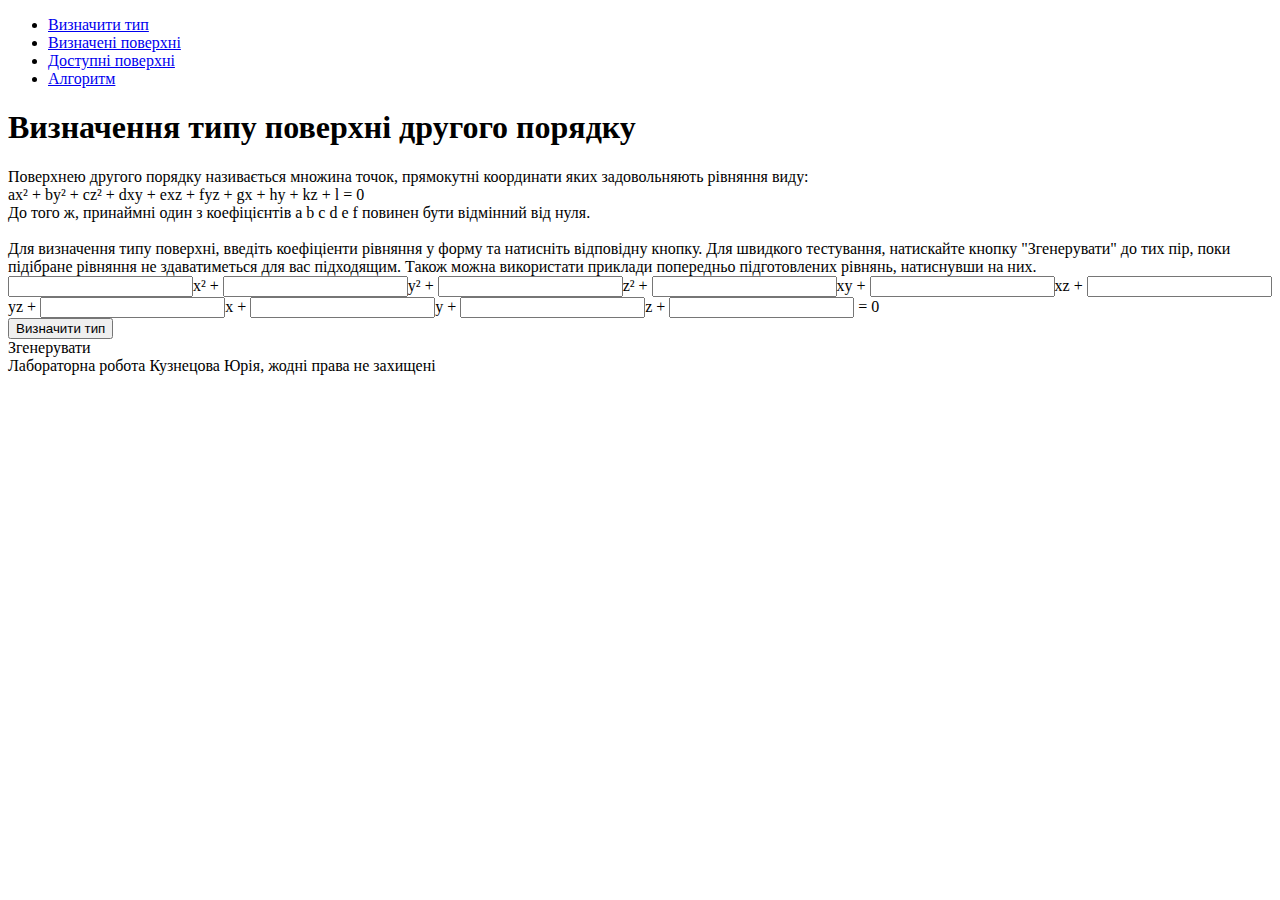
==== src/main/resources/templates/surface/index.html @ 7545c31f "Move html pages to surface directory" ====
<!DOCTYPE html>
<html xmlns:th="http://www.thymeleaf.org">
<head>
    <meta charset="UTF-8">
    <meta http-equiv="X-UA-Compatible" content="IE=edge">
    <meta name="viewport" content="width=device-width, initial-scale=1.0">
    <link rel="stylesheet" th:href="@{/css/index.css}">
    <title>Головна</title>
</head>
<body>
    <div class="wrapper">
        <nav class="nav">
            <div class="container">
                <ul class="nav__list">
                    <li><a href="/surface" class="nav__link active">Визначити тип</a></li>
                    <li><a href="/surface/results" class="nav__link">Визначені поверхні</a></li>
                    <li><a href="/surface/available" class="nav__link">Доступні поверхні</a></li>
                    <li><a href="/surface/algorithm" class="nav__link">Алгоритм</a></li>
                </ul>
            </div>
        </nav>
        <main>
            <div class="container">
                <h1 class="title">Визначення типу поверхні другого порядку</h1>
                <div class="description">
                    Поверхнею другого порядку називається множина точок, прямокутні координати яких задовольняють рівняння виду:<br>
                    <span class="strong">
                        <span class="coef">a</span>x² + 
                        <span class="coef">b</span>y² + 
                        <span class="coef">c</span>z² + 
                        <span class="coef">d</span>xy + 
                        <span class="coef">e</span>xz + 
                        <span class="coef">f</span>yz + 
                        gx + hy + kz + l = 0
                    </span><br>
                    До того ж, принаймні один з коефіцієнтів 
                    <span class="coef">a</span>
                    <span class="coef">b</span>
                    <span class="coef">c</span>
                    <span class="coef">d</span>
                    <span class="coef">e</span>
                    <span class="coef">f</span>
                    повинен бути відмінний від нуля. <br><br>
                    Для визначення типу поверхні, введіть коефіціенти рівняння у форму та натисніть відповідну кнопку. 
                    Для швидкого тестування, натискайте кнопку "Згенерувати" до тих пір, поки підібране рівняння не здаватиметься для вас підходящим. 
                    Також можна використати приклади попередньо підготовлених рівнянь, натиснувши на них.
                </div>
                <form action="/surface/result" method="post" class="form" name="equation">
                    <input name="a11" type="number" step="any"/>x² +
                    <input name="a22" type="number" step="any"/>y² +
                    <input name="a33" type="number" step="any"/>z² +
                    <input name="a12" type="number" step="any"/>xy +
                    <input name="a13" type="number" step="any"/>xz +
                    <input name="a23" type="number" step="any"/>yz +
                    <input name="a14" type="number" step="any"/>x +
                    <input name="a24" type="number" step="any"/>y +
                    <input name="a34" type="number" step="any"/>z +
                    <input name="a44" type="number" step="any"/>
                    = 0 <br>
                    <button class="button submit__button">Визначити тип</button>
                    <div class="button generate__button">Згенерувати</div>
                </form>
            </div>
        </main>
        <footer class="footer">
            <div class="container">
                <div class="footer__body">
                    <div class="footer__text">
                        Лабораторна робота Кузнецова Юрія, жодні права не захищені
                    </div>
                </div>
            </div>
        </footer>
    </div>
    <script type="text/javascript" th:src="@{/js/script.js}"></script>
</body>
</html>
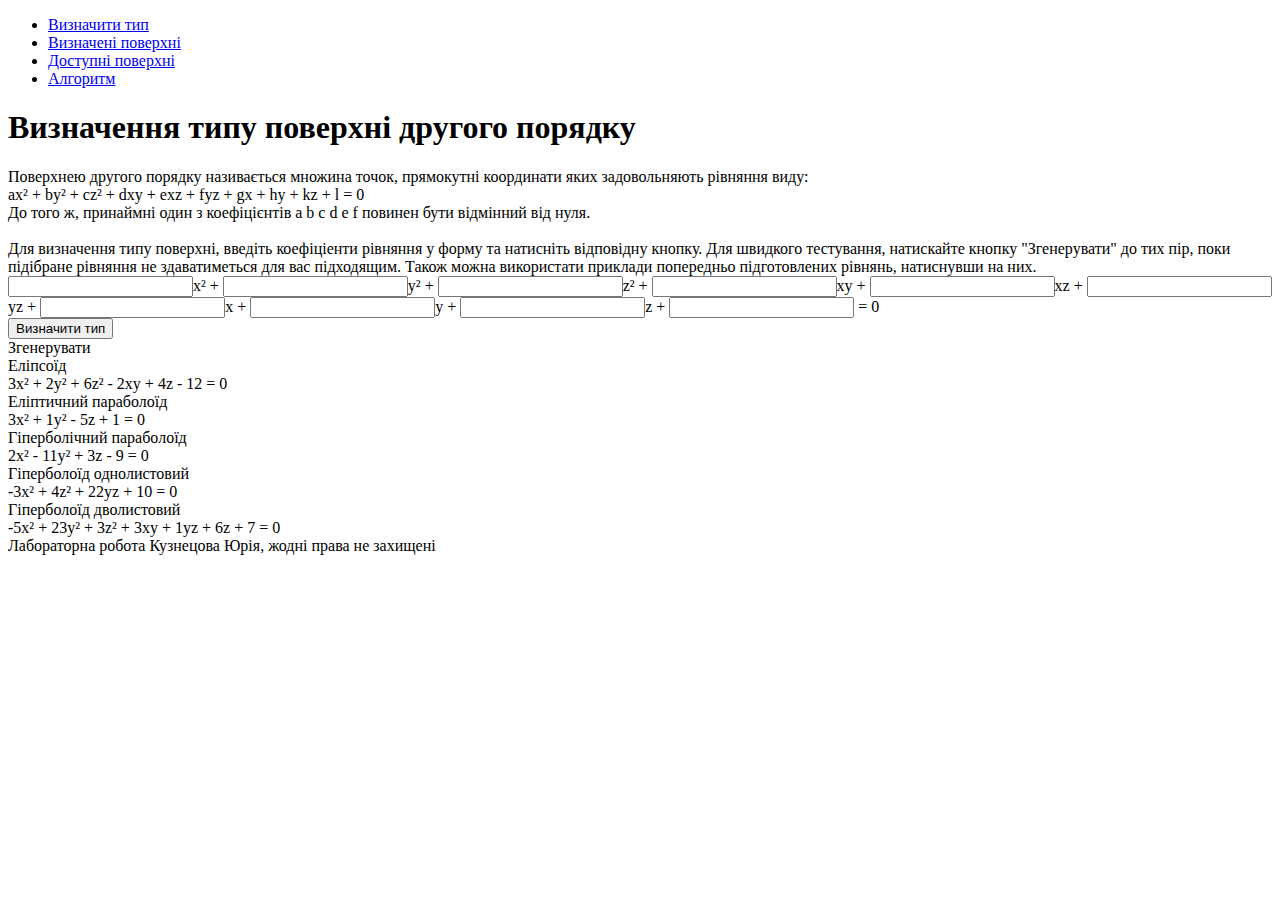
==== commit 55551219: "Add 5 surfaces for example" ====
--- a/src/main/resources/templates/surface/index.html
+++ b/src/main/resources/templates/surface/index.html
@@ -57,9 +57,34 @@
                     <input name="a34" type="number" step="any"/>z +
                     <input name="a44" type="number" step="any"/>
                     = 0 <br>
-                    <button class="button submit__button">Визначити тип</button>
-                    <div class="button generate__button">Згенерувати</div>
+                    <button class="submit__button button">Визначити тип</button>
+                    <div class="generate__button button">Згенерувати</div>
                 </form>
+
+                
+                <div class="surfaces">
+                    <div class="surface button">
+                        <div class="surface__type">Еліпсоїд</div>
+                        <div class="surface__equation">3x² + 2y² + 6z² - 2xy + 4z - 12 = 0</div>
+                    </div>
+                    <div class="surface button">
+                        <div class="surface__type">Еліптичний параболоїд</div>
+                        <div class="surface__equation">3x² + 1y² - 5z + 1 = 0</div>
+                    </div>
+                    <div class="surface button">
+                        <div class="surface__type">Гіперболічний параболоїд</div>
+                        <div class="surface__equation">2x² - 11y² + 3z - 9 = 0</div>
+                    </div>
+                    <div class="surface button">
+                        <div class="surface__type">Гіперболоїд однолистовий</div>
+                        <div class="surface__equation">-3x² + 4z² + 22yz + 10 = 0</div>
+                    </div>
+                    <div class="surface button">
+                        <div class="surface__type">Гіперболоїд дволистовий</div>
+                        <div class="surface__equation">-5x² + 23y² + 3z² + 3xy + 1yz + 6z + 7 = 0</div>
+                    </div>
+                </div>
+
             </div>
         </main>
         <footer class="footer">
@@ -72,6 +97,6 @@
             </div>
         </footer>
     </div>
-    <script type="text/javascript" th:src="@{/js/script.js}"></script>
+    <script type="text/javascript" th:src="@{/js/surface.js}"></script>
 </body>
 </html>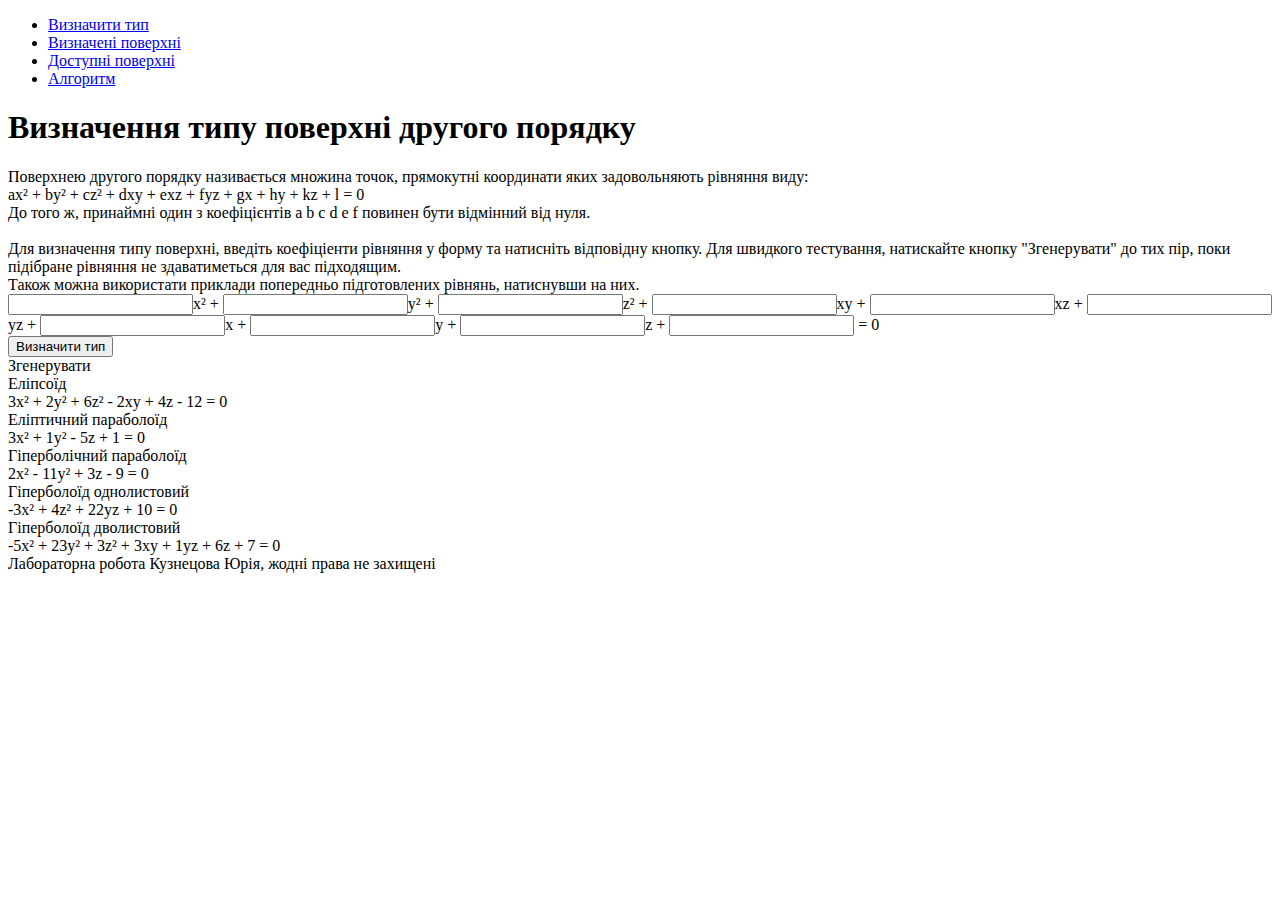
==== commit 6b4b2710: "5 examples do that they should do" ====
--- a/src/main/resources/templates/surface/index.html
+++ b/src/main/resources/templates/surface/index.html
@@ -40,9 +40,12 @@
                     <span class="coef">d</span>
                     <span class="coef">e</span>
                     <span class="coef">f</span>
-                    повинен бути відмінний від нуля. <br><br>
+                    повинен бути відмінний від нуля. 
+                    <br><br>
+
                     Для визначення типу поверхні, введіть коефіціенти рівняння у форму та натисніть відповідну кнопку. 
-                    Для швидкого тестування, натискайте кнопку "Згенерувати" до тих пір, поки підібране рівняння не здаватиметься для вас підходящим. 
+                    Для швидкого тестування, натискайте кнопку "Згенерувати" до тих пір, поки підібране рівняння не здаватиметься для вас підходящим.
+                    <br>
                     Також можна використати приклади попередньо підготовлених рівнянь, натиснувши на них.
                 </div>
                 <form action="/surface/result" method="post" class="form" name="equation">
@@ -63,23 +66,23 @@
 
                 
                 <div class="surfaces">
-                    <div class="surface button">
+                    <div class="surface button" id="example1">
                         <div class="surface__type">Еліпсоїд</div>
                         <div class="surface__equation">3x² + 2y² + 6z² - 2xy + 4z - 12 = 0</div>
                     </div>
-                    <div class="surface button">
+                    <div class="surface button" id="example2">
                         <div class="surface__type">Еліптичний параболоїд</div>
                         <div class="surface__equation">3x² + 1y² - 5z + 1 = 0</div>
                     </div>
-                    <div class="surface button">
+                    <div class="surface button" id="example3">
                         <div class="surface__type">Гіперболічний параболоїд</div>
                         <div class="surface__equation">2x² - 11y² + 3z - 9 = 0</div>
                     </div>
-                    <div class="surface button">
+                    <div class="surface button" id="example4">
                         <div class="surface__type">Гіперболоїд однолистовий</div>
                         <div class="surface__equation">-3x² + 4z² + 22yz + 10 = 0</div>
                     </div>
-                    <div class="surface button">
+                    <div class="surface button" id="example5">
                         <div class="surface__type">Гіперболоїд дволистовий</div>
                         <div class="surface__equation">-5x² + 23y² + 3z² + 3xy + 1yz + 6z + 7 = 0</div>
                     </div>
@@ -97,6 +100,6 @@
             </div>
         </footer>
     </div>
-    <script type="text/javascript" th:src="@{/js/surface.js}"></script>
+    <script type="text/javascript" th:src="@{/js/surface/index.js}"></script>
 </body>
 </html>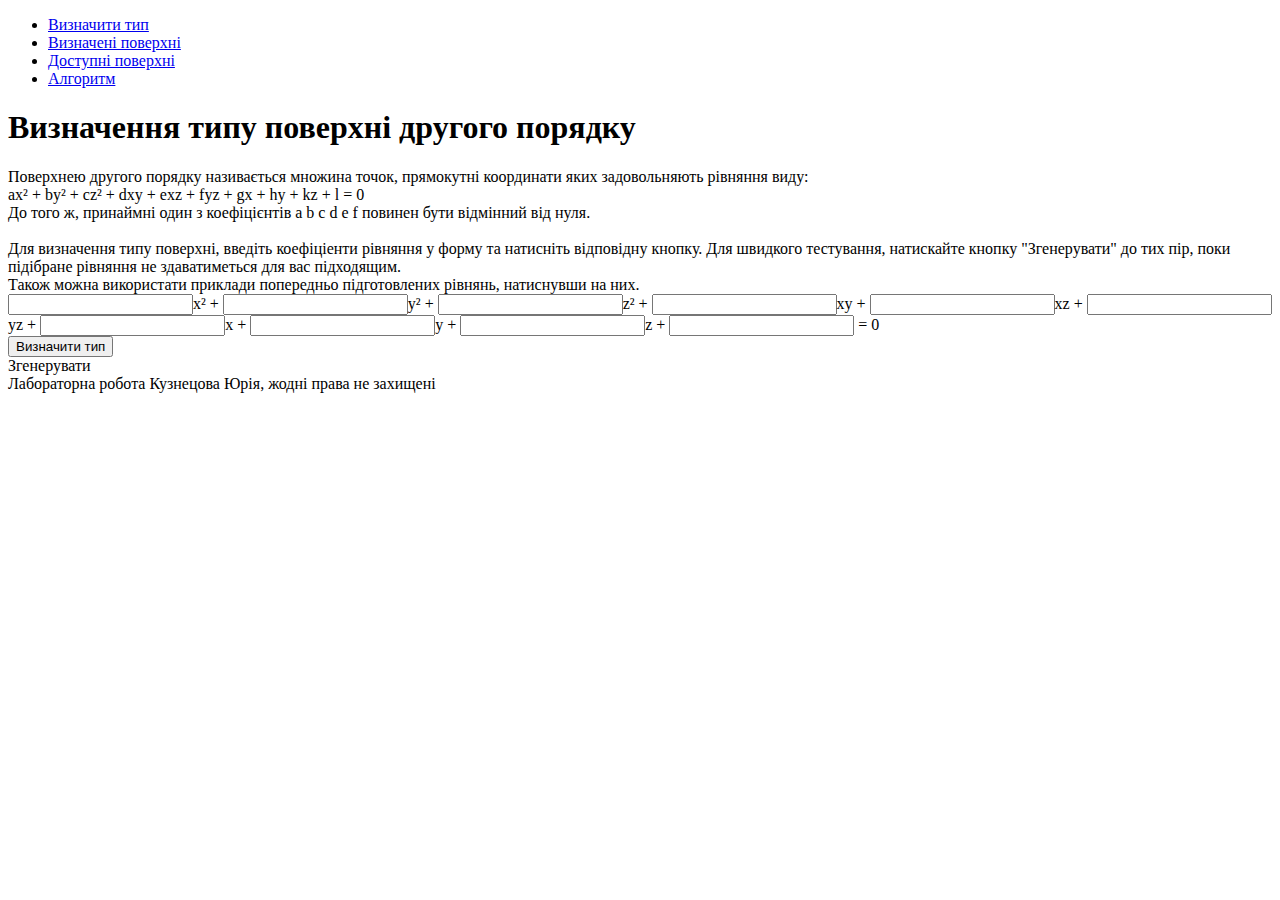
==== commit 15c6d094: "Delete examples of surfaces on surface/index" ====
--- a/src/main/resources/templates/surface/index.html
+++ b/src/main/resources/templates/surface/index.html
@@ -63,31 +63,6 @@
                     <button class="submit__button button">Визначити тип</button>
                     <div class="generate__button button">Згенерувати</div>
                 </form>
-
-                
-                <div class="surfaces">
-                    <div class="surface button" id="example1">
-                        <div class="surface__type">Еліпсоїд</div>
-                        <div class="surface__equation">3x² + 2y² + 6z² - 2xy + 4z - 12 = 0</div>
-                    </div>
-                    <div class="surface button" id="example2">
-                        <div class="surface__type">Еліптичний параболоїд</div>
-                        <div class="surface__equation">3x² + 1y² - 5z + 1 = 0</div>
-                    </div>
-                    <div class="surface button" id="example3">
-                        <div class="surface__type">Гіперболічний параболоїд</div>
-                        <div class="surface__equation">2x² - 11y² + 3z - 9 = 0</div>
-                    </div>
-                    <div class="surface button" id="example4">
-                        <div class="surface__type">Гіперболоїд однолистовий</div>
-                        <div class="surface__equation">-3x² + 4z² + 22yz + 10 = 0</div>
-                    </div>
-                    <div class="surface button" id="example5">
-                        <div class="surface__type">Гіперболоїд дволистовий</div>
-                        <div class="surface__equation">-5x² + 23y² + 3z² + 3xy + 1yz + 6z + 7 = 0</div>
-                    </div>
-                </div>
-
             </div>
         </main>
         <footer class="footer">
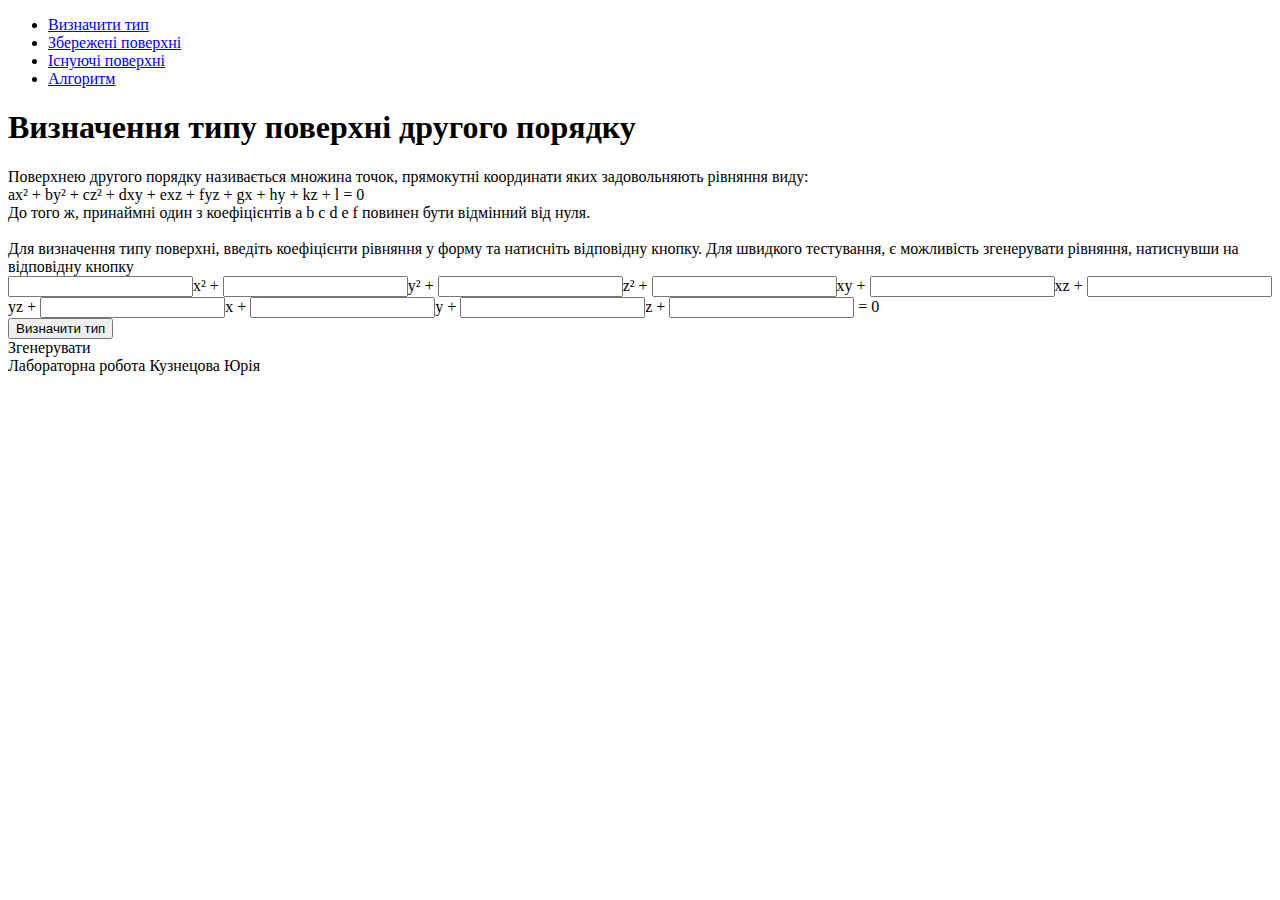
==== commit 515f8255: "Change inputs name in form" ====
--- a/src/main/resources/templates/surface/index.html
+++ b/src/main/resources/templates/surface/index.html
@@ -12,9 +12,9 @@
         <nav class="nav">
             <div class="container">
                 <ul class="nav__list">
-                    <li><a href="/surface" class="nav__link active">Визначити тип</a></li>
-                    <li><a href="/surface/results" class="nav__link">Визначені поверхні</a></li>
-                    <li><a href="/surface/available" class="nav__link">Доступні поверхні</a></li>
+                    <li><a href="/surface/" class="nav__link active">Визначити тип</a></li>
+                    <li><a href="/surface/results" class="nav__link">Збережені поверхні</a></li>
+                    <li><a href="/surface/available" class="nav__link">Існуючі поверхні</a></li>
                     <li><a href="/surface/algorithm" class="nav__link">Алгоритм</a></li>
                 </ul>
             </div>
@@ -43,22 +43,20 @@
                     повинен бути відмінний від нуля. 
                     <br><br>
 
-                    Для визначення типу поверхні, введіть коефіціенти рівняння у форму та натисніть відповідну кнопку. 
-                    Для швидкого тестування, натискайте кнопку "Згенерувати" до тих пір, поки підібране рівняння не здаватиметься для вас підходящим.
-                    <br>
-                    Також можна використати приклади попередньо підготовлених рівнянь, натиснувши на них.
+                    Для визначення типу поверхні, введіть коефіцієнти рівняння у форму та натисніть відповідну кнопку.
+                    Для швидкого тестування, є можливість згенерувати рівняння, натиснувши на відповідну кнопку
                 </div>
                 <form action="/surface/result" method="post" class="form" name="equation">
-                    <input name="a11" type="number" step="any"/>x² +
-                    <input name="a22" type="number" step="any"/>y² +
-                    <input name="a33" type="number" step="any"/>z² +
-                    <input name="a12" type="number" step="any"/>xy +
-                    <input name="a13" type="number" step="any"/>xz +
-                    <input name="a23" type="number" step="any"/>yz +
-                    <input name="a14" type="number" step="any"/>x +
-                    <input name="a24" type="number" step="any"/>y +
-                    <input name="a34" type="number" step="any"/>z +
-                    <input name="a44" type="number" step="any"/>
+                    <input name="x²" type="number" step="any"/>x² +
+                    <input name="y²" type="number" step="any"/>y² +
+                    <input name="z²" type="number" step="any"/>z² +
+                    <input name="xy" type="number" step="any"/>xy +
+                    <input name="xz" type="number" step="any"/>xz +
+                    <input name="yz" type="number" step="any"/>yz +
+                    <input name="x" type="number" step="any"/>x +
+                    <input name="y" type="number" step="any"/>y +
+                    <input name="z" type="number" step="any"/>z +
+                    <input name="constant" type="number" step="any"/>
                     = 0 <br>
                     <button class="submit__button button">Визначити тип</button>
                     <div class="generate__button button">Згенерувати</div>
@@ -69,7 +67,7 @@
             <div class="container">
                 <div class="footer__body">
                     <div class="footer__text">
-                        Лабораторна робота Кузнецова Юрія, жодні права не захищені
+                        Лабораторна робота Кузнецова Юрія
                     </div>
                 </div>
             </div>
